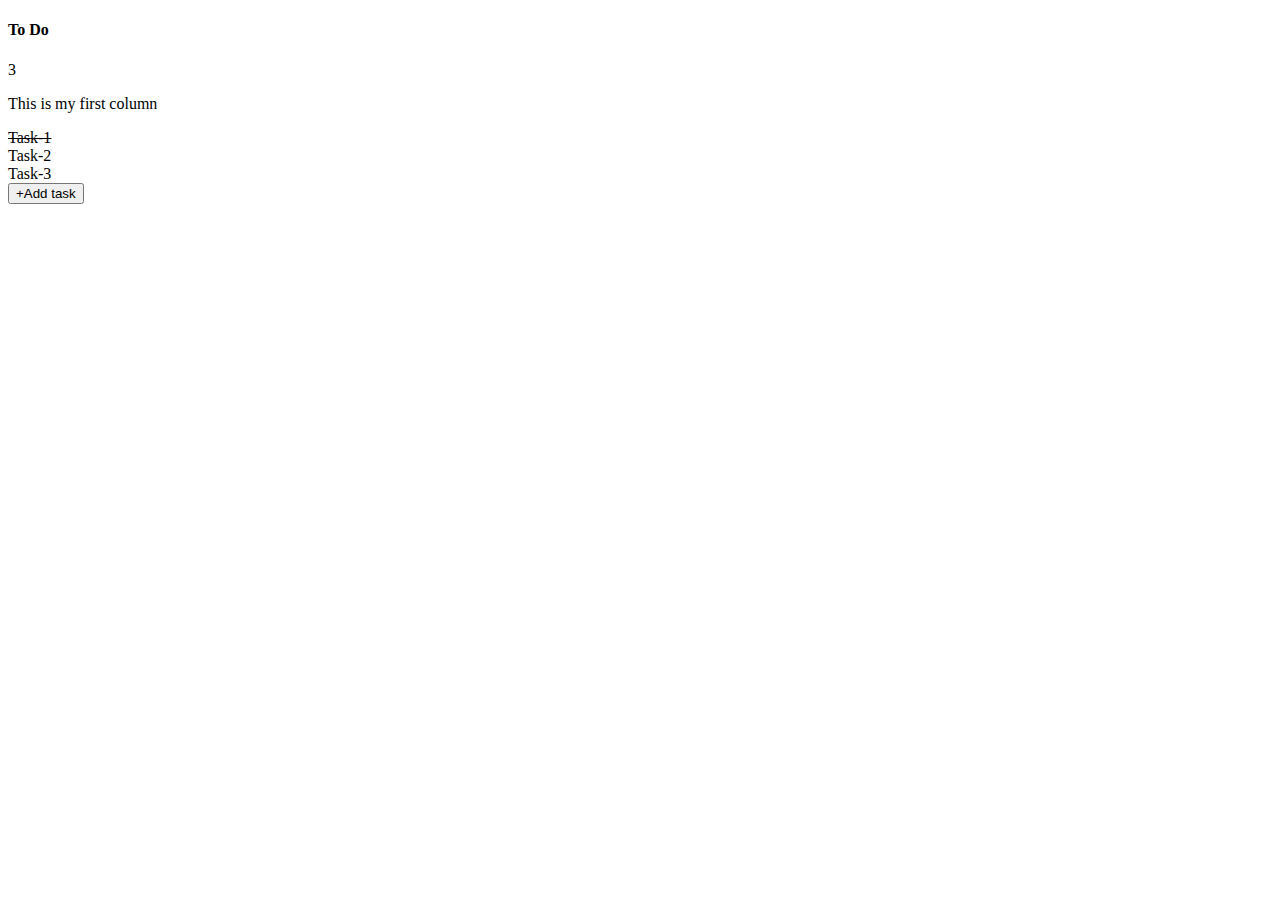
==== rough.html @ 0bb280b5 "till-drag" ====
<!DOCTYPE html>
<html lang="en">
<head>
    <meta charset="UTF-8">
    <meta name="viewport" content="width=device-width, initial-scale=1.0">
    <title>Document</title>
</head>
<body>
    <div class="board">
        <div class="board-head">
            <div class="head">
                <span id="circle-icon" class="circle-icon"></span>
                <h4>To Do</h4>
                <span id="total-task" class="total-task">3</span>
            </div>
            <p id="description">This is my first column</p>
        </div>
        <div class="tasks-list">
            <li class="task">
                <div class="task-name">
                    <i class="fa-solid fa-circle-check" style="color: #04f11f;"></i>
                    <!-- <i class="fa-solid fa-circle-check" style="color: #afb1af;"></i> -->
                    <span style="text-decoration: line-through;">Task-1</span>
                </div>
                <div class="task-modify">
                    <i class="fa-regular fa-trash-can" style="color: #080808;"></i>
                    <i class="fa-regular fa-pen-to-square" style="color: #080808;"></i>
                </div>                   
            </li>
            <li class="task">
                <div class="task-name">
                    <!-- <i class="fa-solid fa-circle-check" style="color: #04f11f;"></i> -->
                    <i class="fa-solid fa-circle-check" style="color: #afb1af;"></i>
                    <span>Task-2</span>
                </div>
                <div class="task-modify">
                    <i class="fa-regular fa-trash-can" style="color: #080808;"></i>
                    <i class="fa-regular fa-pen-to-square" style="color: #080808;"></i>
                </div>                   
            </li>
            <li class="task">
                <div class="task-name">

                    <!-- <i class="fa-solid fa-circle-check" style="color: #04f11f;"></i> -->
                    <i class="fa-solid fa-circle-check" style="color: #afb1af;"></i>
                    <span>Task-3</span>
                </div>
                <div class="task-modify">
                    <i class="fa-regular fa-trash-can" style="color: #080808;"></i>
                    <i class="fa-regular fa-pen-to-square" style="color: #080808;"></i>
                </div>                   
            </li>
        </div>
        <div class="add-task">
            <button id="add-task-btn" class="add-task-btn"><span id="plus">+</span>Add task</button>            
        </div>
    </div>
</body>
</html>
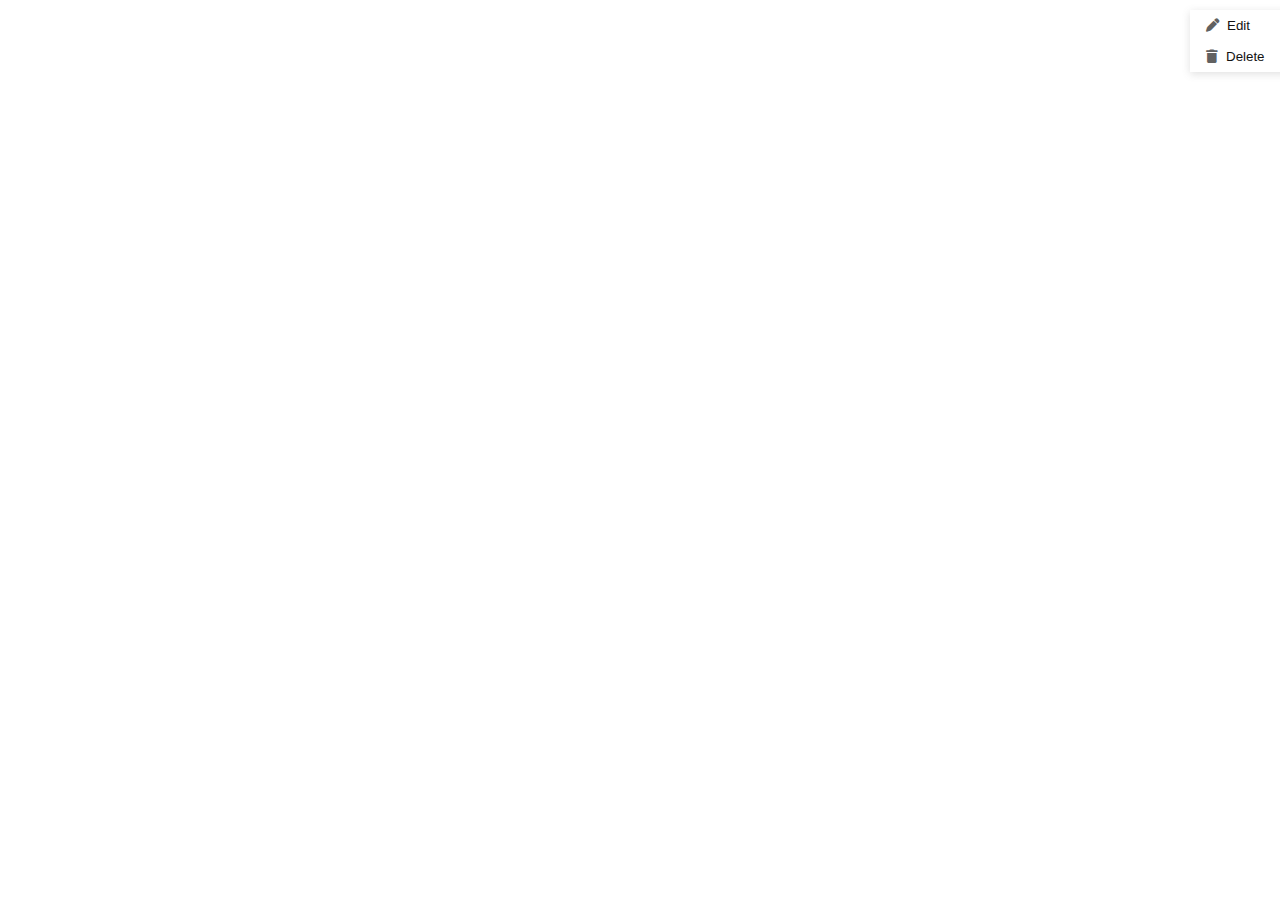
==== commit 4b266bcd: "just-update" ====
--- a/rough.html
+++ b/rough.html
@@ -3,57 +3,14 @@
 <head>
     <meta charset="UTF-8">
     <meta name="viewport" content="width=device-width, initial-scale=1.0">
+    <link rel="stylesheet" href="style.css">
+    <link rel="stylesheet" href="https://cdnjs.cloudflare.com/ajax/libs/font-awesome/6.7.2/css/all.min.css" integrity="sha512-Evv84Mr4kqVGRNSgIGL/F/aIDqQb7xQ2vcrdIwxfjThSH8CSR7PBEakCr51Ck+w+/U6swU2Im1vVX0SVk9ABhg==" crossorigin="anonymous" referrerpolicy="no-referrer" />
     <title>Document</title>
 </head>
 <body>
-    <div class="board">
-        <div class="board-head">
-            <div class="head">
-                <span id="circle-icon" class="circle-icon"></span>
-                <h4>To Do</h4>
-                <span id="total-task" class="total-task">3</span>
-            </div>
-            <p id="description">This is my first column</p>
-        </div>
-        <div class="tasks-list">
-            <li class="task">
-                <div class="task-name">
-                    <i class="fa-solid fa-circle-check" style="color: #04f11f;"></i>
-                    <!-- <i class="fa-solid fa-circle-check" style="color: #afb1af;"></i> -->
-                    <span style="text-decoration: line-through;">Task-1</span>
-                </div>
-                <div class="task-modify">
-                    <i class="fa-regular fa-trash-can" style="color: #080808;"></i>
-                    <i class="fa-regular fa-pen-to-square" style="color: #080808;"></i>
-                </div>                   
-            </li>
-            <li class="task">
-                <div class="task-name">
-                    <!-- <i class="fa-solid fa-circle-check" style="color: #04f11f;"></i> -->
-                    <i class="fa-solid fa-circle-check" style="color: #afb1af;"></i>
-                    <span>Task-2</span>
-                </div>
-                <div class="task-modify">
-                    <i class="fa-regular fa-trash-can" style="color: #080808;"></i>
-                    <i class="fa-regular fa-pen-to-square" style="color: #080808;"></i>
-                </div>                   
-            </li>
-            <li class="task">
-                <div class="task-name">
-
-                    <!-- <i class="fa-solid fa-circle-check" style="color: #04f11f;"></i> -->
-                    <i class="fa-solid fa-circle-check" style="color: #afb1af;"></i>
-                    <span>Task-3</span>
-                </div>
-                <div class="task-modify">
-                    <i class="fa-regular fa-trash-can" style="color: #080808;"></i>
-                    <i class="fa-regular fa-pen-to-square" style="color: #080808;"></i>
-                </div>                   
-            </li>
-        </div>
-        <div class="add-task">
-            <button id="add-task-btn" class="add-task-btn"><span id="plus">+</span>Add task</button>            
-        </div>
+    <div class="modify-board-container">
+        <button class="board-edit"><i class="fa-solid fa-pen edit-icon" style="color: #616161;"></i>Edit</button>
+        <button class="board-delete"><i class="fa-solid fa-trash" style="color: #616161;"></i>Delete</button>
     </div>
 </body>
 </html>--- a/style.css
+++ b/style.css
@@ -0,0 +1,324 @@
+*{
+    margin: 0;
+    padding: 0;
+    box-sizing: border-box;
+    font-family: 'Trebuchet MS', 'Lucida Sans Unicode', 'Lucida Grande', 'Lucida Sans', Arial, sans-serif;
+}
+
+body{
+    background-color: #fff;
+    display: flex;
+    height:100vh;
+}
+li{
+    list-style-type: none;
+}
+.container{
+    display: flex;
+    gap:10px;
+    padding: 20px;
+    padding-right: 10px;
+    height:100vh;
+}
+.board{
+    display: flex;
+    flex-direction: column;
+    padding: 10px 15px;
+    background-color: #f9f9f9;
+    box-shadow: rgba(0, 0, 0, 0.02) 0px 1px 3px 0px, rgba(27, 31, 35, 0.15) 0px 0px 0px 1px;
+    width: 290px;
+    border-radius: 6px;
+}
+.add-task{
+    margin-top: auto;
+}
+
+.board-head{
+    margin-bottom: 20px;
+    position: relative;
+}
+.head{
+    display: flex;
+    align-items: center;
+    column-gap: 5px;
+}
+.head h4{
+    font-size: 18px;
+}
+.modify-board-icon{
+    font-size: 20px;
+    border: none;
+    background-color: #f9f9f9;
+    position: absolute;
+    right:-10px;
+    top:-10px;
+    cursor: pointer;
+    transition: 0.5s background-color ease-in-out;
+}
+.modify-board-icon:hover{
+    background-color: #f0efef;
+
+}
+#total-task{
+    width:15px;
+    height: 15px;
+    border-radius: 50%;
+    font-size: 12px;
+    font-weight: 900;
+    color:#6b6969;
+    background-color: #e0e0e0;
+    display: flex;
+    align-items: center;
+    justify-content: center;
+}
+#circle-icon{
+    width:15px;
+    height:15px;
+    border-radius: 50%;
+    border:2px solid #1a5ae4;
+}
+#description{
+    font-size: 14px;
+    color:#6b6969;
+    margin-top: 5px;
+}
+.tasks-list{
+    display: flex;
+    flex-direction: column;
+    gap:10px;
+    height:100%;
+}
+/* .task-list{
+    display: flex;
+    flex-direction: column;
+    gap:10px;
+    border:1px solid red;
+    width:100%;
+    height:100%;
+} */
+.task{
+    display: flex;
+    justify-content: space-between;
+    align-items: center;
+    background-color: #fff;
+    height:40px;
+    padding-inline: 10px;
+    font-size: 13px;
+    box-shadow: rgba(0, 0, 0, 0.1) 0px 0px 0px 1px;
+    cursor: pointer;
+    border-radius: 6px;
+}
+.task-modify{
+    display: flex;
+    column-gap: 7px;
+    /* border:1px solid red; */
+}
+.task-name{
+    /* border:1px solid red; */
+}
+.task-name i{
+    font-size: 14px;
+    margin-right: 2px;
+}
+.task-name span{
+    /* text-decoration: line-through; */
+}
+#add-task-btn{
+    border: none;
+    color:#6b6969;
+    font-size: 14px;
+    background-color: transparent;
+    cursor: pointer;
+    display: flex;
+    align-items:baseline;
+    gap: 3px;
+    margin: 0;
+}
+#plus{
+    font-size: 22px;
+}
+
+/* .flying{
+    position: absolute;
+    top:0;
+    z-index: 1000;
+    background-color: red;
+} */
+
+.completed{
+    color:#04f11f !important;
+}
+.add-strike{
+    text-decoration: line-through;
+}
+
+
+.add-board{
+    padding-block: 20px;
+    padding-right: 20px;
+}
+#add-board-btn{
+    width:35px;
+    height:35px;
+    cursor: pointer;
+    background-color: #f9f9f9;
+    box-shadow: rgba(0, 0, 0, 0.02) 0px 1px 3px 0px, rgba(27, 31, 35, 0.15) 0px 0px 0px 1px;
+    border: none;
+    border-radius: 6px;
+    font-size: 25px;
+}
+
+.board-info{
+    position: absolute;
+    top:50%;
+    left:50%;
+    transform: translate(-50%, -50%);
+    width:250px;
+    height:330px;
+    background-color: #fff;
+    border-radius: 6px;
+    display: flex;
+    flex-direction: column;
+    padding: 10px;
+    filter: opacity(100%) !important;
+    opacity: 1 !important;
+    box-shadow: rgba(60, 64, 67, 0.3) 0px 1px 2px 0px, rgba(60, 64, 67, 0.15) 0px 1px 3px 1px;
+}
+.board-info-head{
+    display: flex;
+    justify-content: space-between;
+    margin-bottom: 5px;
+}
+#cross{
+    cursor: pointer;
+    font-size: 16px;
+    color: #6b6969;
+}
+.board-info-description{
+    display: flex;
+    flex-direction: column;
+    gap:10px;
+    margin-top: 20px;
+}
+.board-info-description input{
+    border: 1px solid grey;
+    border-radius: 5px;
+    padding: 5px;   
+}
+.board-info-description input:focus{
+    outline: 1px solid rgb(24, 117, 247);
+}
+.board-info hr{
+    margin-inline: -10px;
+    margin-top: 10px;
+}
+#info-hr{
+    margin-top: 20px;
+}
+.board-edit-btn{
+    margin-top: 20px;
+    margin-right: 10px;
+    display: flex;
+    justify-content: end;
+    column-gap: 10px;
+}
+.board-create-btn{
+    margin-top: 20px;
+    display: flex;
+    justify-content: center;
+}
+.btn{
+    padding:4px 10px;
+    cursor: pointer;
+    border-radius: 4px;
+    border:1px solid rgb(105, 105, 105);
+}
+#create-btn{
+    background-color: #03a934;
+    padding:6px 20px;
+}
+#sumbit-btn{
+    background-color: #03a934;
+}
+#cancel-btn{
+    background-color: #fff;
+}
+#sumbit-btn:hover, #create-btn:hover{
+    background-color: #049a31;
+    box-shadow: rgba(0, 0, 0, 0.02) 0px 1px 3px 0px, rgba(27, 31, 35, 0.15) 0px 0px 0px 1px;
+}
+#cancel-btn:hover{
+    box-shadow: rgba(0, 0, 0, 0.02) 0px 1px 3px 0px, rgba(27, 31, 35, 0.15) 0px 0px 0px 1px;
+    background-color: #fffcfc;
+}
+.circle-colors{
+    display: flex;
+    column-gap: 6px;
+}
+.circle-colors span{
+    width:20px;
+    height:20px;
+    border-radius: 50%;
+    border:1px solid grey;
+    cursor: pointer;
+}
+.selected-color{
+    outline:2px solid grey !important;
+    box-shadow: rgba(0, 0, 0, 0.24) 0px 3px 8px !important;
+}
+.circle-color:nth-child(1){
+    background-color: #d978d9;
+}
+.circle-color:nth-child(2){
+    background-color: #9103f6;
+}
+.circle-color:nth-child(3){
+    background-color: #1a5ae4;
+}
+.circle-color:nth-child(4){
+    background-color: #038b03;
+}
+.circle-color:nth-child(5){
+    background-color: #fd0000;
+}
+.circle-colors span:hover{
+    box-shadow: rgba(0, 0, 0, 1) 0px 3px 8px;
+}
+.hidden{
+    display: none;
+}
+
+.delete-icon, .edit-icon{
+    transition: 0.3s box-shadow ease-in-out;
+}
+.delete-icon:hover, .edit-icon:hover{
+    box-shadow: rgba(0, 0, 0, 0.35) 0px 5px 15px;
+}
+
+.modify-board-container{
+    width:100px;
+    height:62px;
+    display: flex;
+    flex-direction: column;
+    background-color: #f8f5f5;
+    position: absolute;
+    top:10px;
+    right:-10px;
+    box-shadow: rgba(99, 99, 99, 0.2) 0px 2px 8px 0px;
+}
+.board-edit, .board-delete{
+    padding: 8px 16px;
+    display: flex;
+    align-items: center;
+    column-gap: 8px;
+    background-color: #fff;
+    color:#121212;
+    border: none;
+    cursor: pointer;
+}
+.board-edit:hover, .board-delete:hover{
+    background-color: #817d7d;
+}
+.hidden-modify-board{
+    display: none !important;
+}